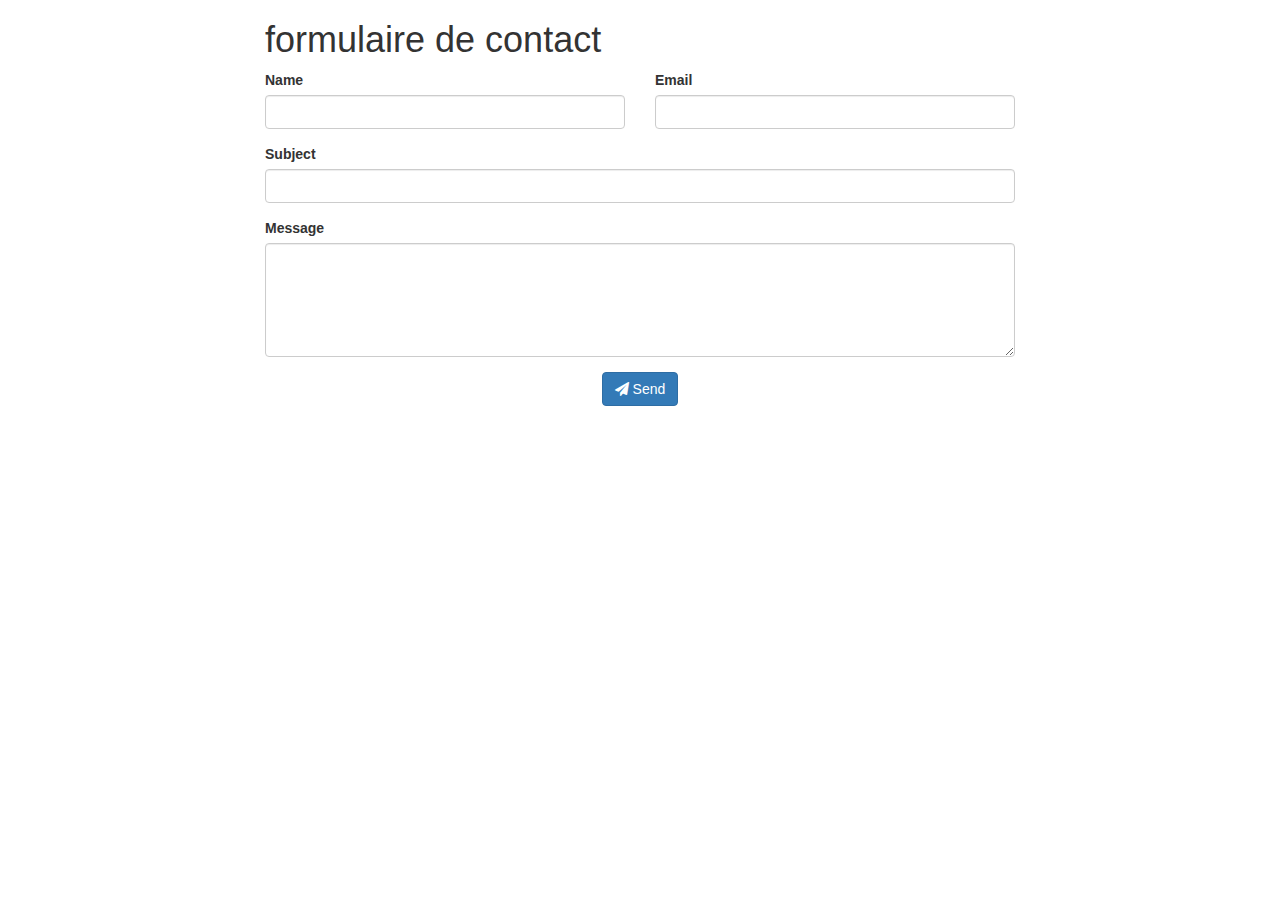
==== contact.html @ 1f7cf0b9 "Update contact.html" ====
<html lang="en">
<head>
<meta charset="utf-8">
<meta http-equiv="X-UA-Compatible" content="IE=edge">
<meta name="viewport" content="width=device-width, initial-scale=1">
<title>Bootstrap Contact Form with Yellow Background</title>
<link href="https://fonts.googleapis.com/css?family=Roboto|Courgette|Pacifico:400,700" rel="stylesheet">
<link rel="stylesheet" href="https://maxcdn.bootstrapcdn.com/font-awesome/4.7.0/css/font-awesome.min.css">
<link rel="stylesheet" href="https://maxcdn.bootstrapcdn.com/bootstrap/3.3.7/css/bootstrap.min.css">
<script src="https://ajax.googleapis.com/ajax/libs/jquery/1.12.4/jquery.min.js"></script>
<script src="https://maxcdn.bootstrapcdn.com/bootstrap/3.3.7/js/bootstrap.min.js"></script> 

</head>
<body>
<div class="container">
	<div class="row">
		<div class="col-md-8 col-md-offset-2 m-auto">
			<div class="contact-form">
				<h1>formulaire de contact</h1>
				<form
  					action="https://formspree.io/xzbvapgb"
 					 method="POST">

  
					
					
					<div class="row">
						<div class="col-sm-6">
							<div class="form-group">
								<label for="inputName">Name</label>
								<input type="text" class="form-control" id="inputName" required>
							</div>
						</div>
						<div class="col-sm-6">
							<div class="form-group">
								<label for="inputEmail">Email</label>
								<input type="email" class="form-control" id="inputEmail" required>
							</div>
						</div>
					</div>            
					<div class="form-group">
						<label for="inputSubject">Subject</label>
						<input type="text" class="form-control" id="inputSubject" required>
					</div>
					<div class="form-group">
						<label for="inputMessage">Message</label>
						<textarea class="form-control" id="inputMessage" rows="5" required></textarea>
					</div>
					<div class="text-center">
						<button type="submit" class="btn btn-primary"><i class="fa fa-paper-plane"></i> Send</button>
					</div>            
				</form>
			</div>
		</div>
	</div>
</div>
</body>
</html>
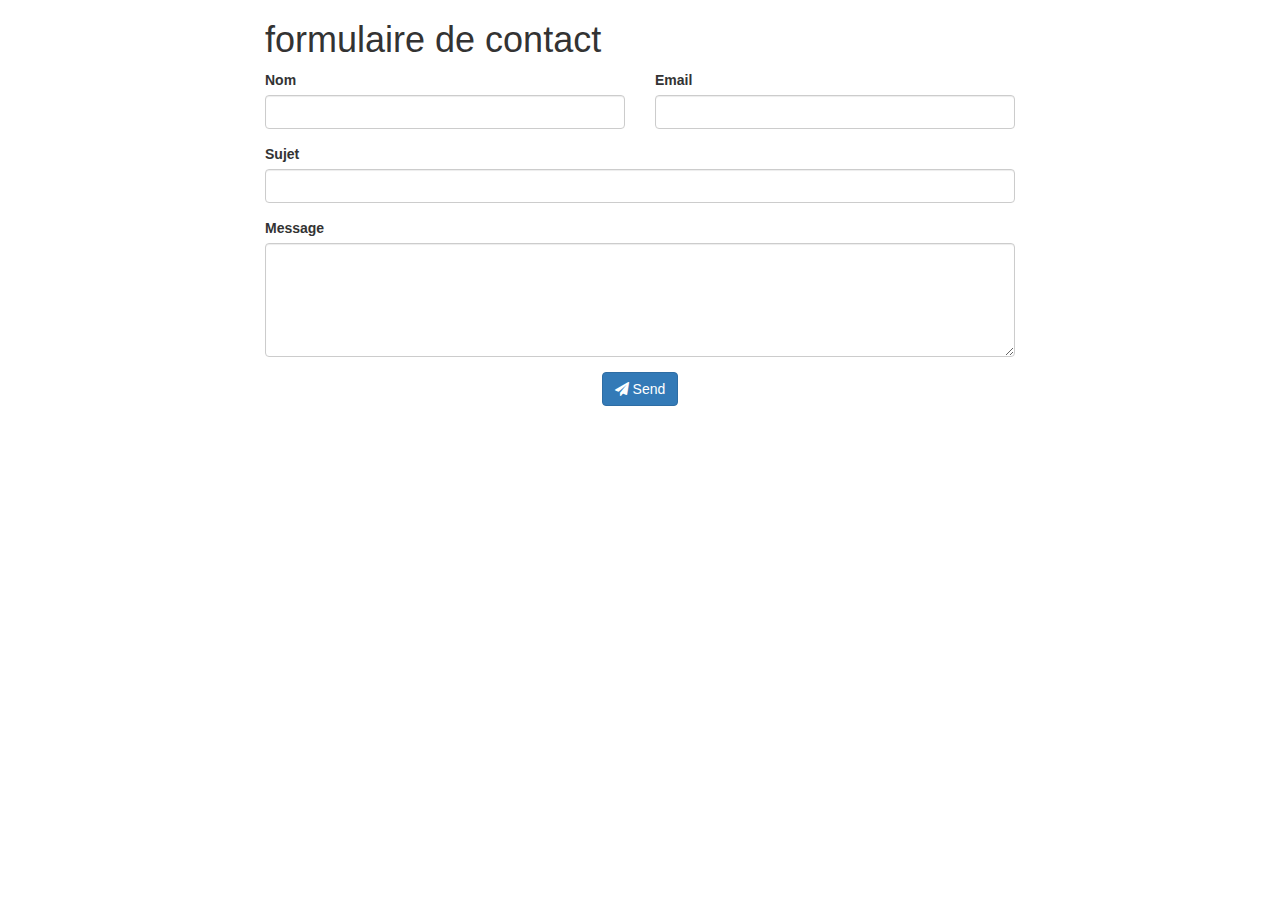
==== commit 5631f2da: "Update contact.html" ====
--- a/contact.html
+++ b/contact.html
@@ -20,9 +20,8 @@
 		<div class="col-md-8 col-md-offset-2 m-auto">
 			<div class="contact-form">
 				<h1>formulaire de contact</h1>
-				<form
-  					action="https://formspree.io/xzbvapgb"
- 					 method="POST">
+				
+				<form action="https://formspree.io/xzbvapgb" method="POST">
 
   
 					
@@ -30,24 +29,24 @@
 					<div class="row">
 						<div class="col-sm-6">
 							<div class="form-group">
-								<label for="inputName">Name</label>
-								<input type="text" class="form-control" id="inputName" required>
+								<label for="name">Nom</label>
+								<input type="text" class="form-control" id="name" required>
 							</div>
 						</div>
 						<div class="col-sm-6">
 							<div class="form-group">
-								<label for="inputEmail">Email</label>
-								<input type="email" class="form-control" id="inputEmail" required>
+								<label for="email">Email</label>
+								<input type="email" class="form-control" id="email" required>
 							</div>
 						</div>
 					</div>            
 					<div class="form-group">
-						<label for="inputSubject">Subject</label>
-						<input type="text" class="form-control" id="inputSubject" required>
+						<label for="subject">Sujet</label>
+						<input type="text" class="form-control" id="subject" required>
 					</div>
 					<div class="form-group">
-						<label for="inputMessage">Message</label>
-						<textarea class="form-control" id="inputMessage" rows="5" required></textarea>
+						<label for="message">Message</label>
+						<textarea class="form-control" id="message" rows="5" required></textarea>
 					</div>
 					<div class="text-center">
 						<button type="submit" class="btn btn-primary"><i class="fa fa-paper-plane"></i> Send</button>
@@ -58,7 +57,7 @@
 	</div>
 </div>
 </body>
-</html>                            
+</html>                             
 	
 	
 	
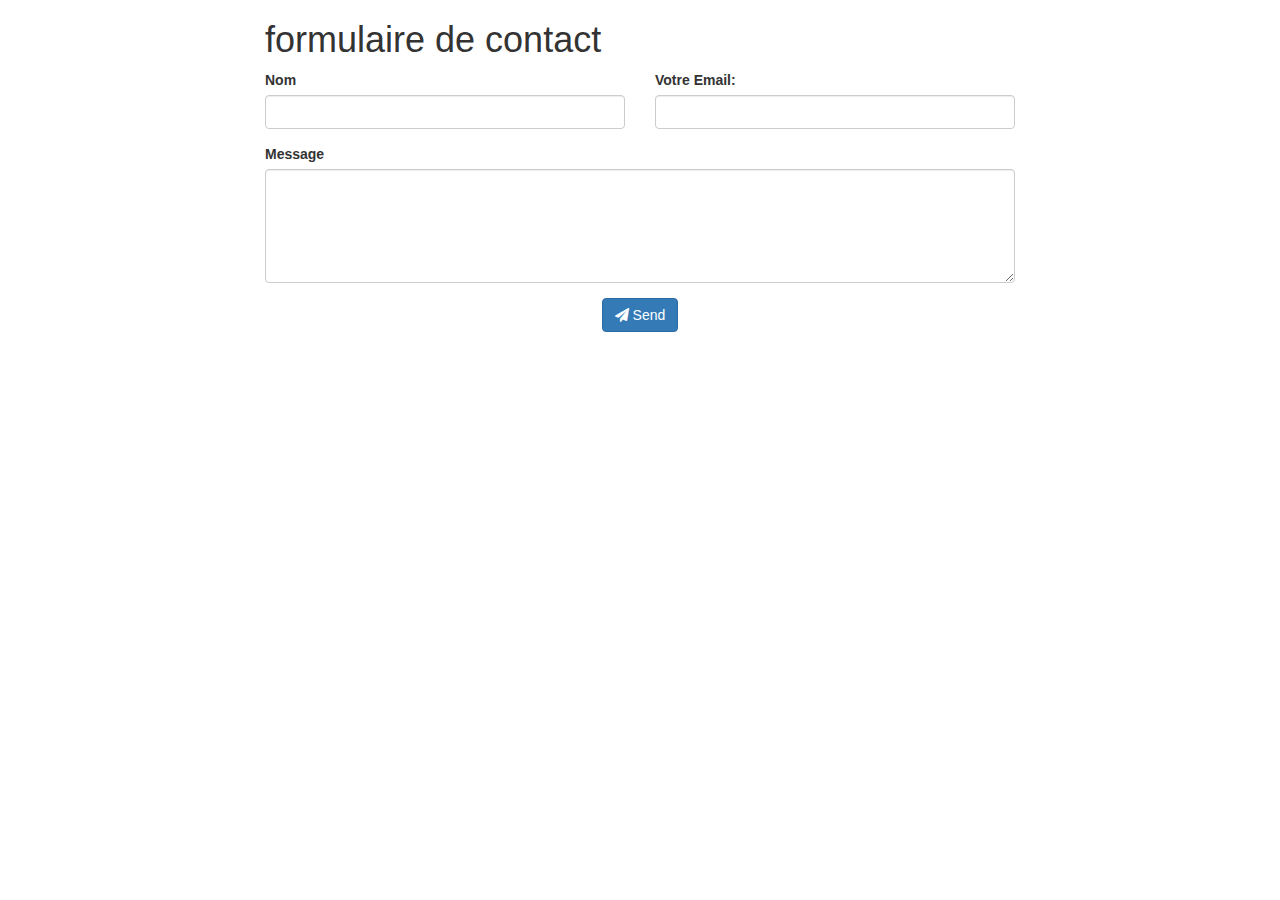
==== commit 78ee4e69: "Update contact.html" ====
--- a/contact.html
+++ b/contact.html
@@ -6,7 +6,7 @@
 <meta charset="utf-8">
 <meta http-equiv="X-UA-Compatible" content="IE=edge">
 <meta name="viewport" content="width=device-width, initial-scale=1">
-<title>Bootstrap Contact Form with Yellow Background</title>
+<title>formulaire de contact</title>
 <link href="https://fonts.googleapis.com/css?family=Roboto|Courgette|Pacifico:400,700" rel="stylesheet">
 <link rel="stylesheet" href="https://maxcdn.bootstrapcdn.com/font-awesome/4.7.0/css/font-awesome.min.css">
 <link rel="stylesheet" href="https://maxcdn.bootstrapcdn.com/bootstrap/3.3.7/css/bootstrap.min.css">
@@ -30,23 +30,25 @@
 						<div class="col-sm-6">
 							<div class="form-group">
 								<label for="name">Nom</label>
-								<input type="text" class="form-control" id="name" required>
+								<input type="text" class="form-control" id="name">
 							</div>
 						</div>
 						<div class="col-sm-6">
 							<div class="form-group">
-								<label for="email">Email</label>
-								<input type="email" class="form-control" id="email" required>
+								<label for="email">Votre Email:</label>
+								<input type="text" class="form-control" name="_replyto">
+								
+								  
+    
+								
+								
 							</div>
 						</div>
 					</div>            
-					<div class="form-group">
-						<label for="subject">Sujet</label>
-						<input type="text" class="form-control" id="subject" required>
-					</div>
+					
 					<div class="form-group">
 						<label for="message">Message</label>
-						<textarea class="form-control" id="message" rows="5" required></textarea>
+						<textarea class="form-control" id="message" rows="5"></textarea>
 					</div>
 					<div class="text-center">
 						<button type="submit" class="btn btn-primary"><i class="fa fa-paper-plane"></i> Send</button>
